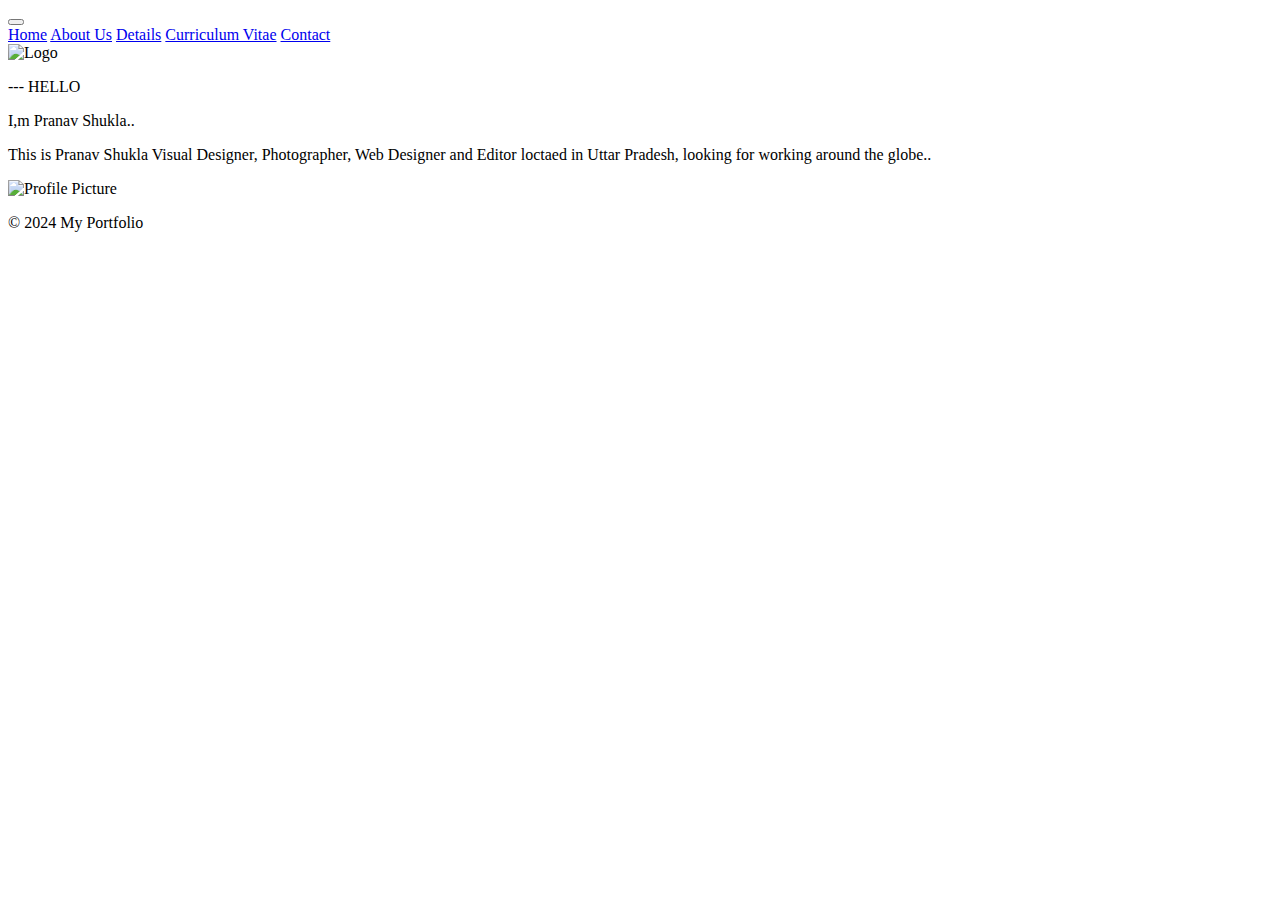
==== index.html @ 774e5636 "Add files via upload" ====
<!DOCTYPE html>
<html lang="en">
<head>
  <meta charset="UTF-8">
  <meta name="viewport" content="width=device-width, initial-scale=1.0">
  <title>Home</title>
  <link rel="stylesheet" href="style.css">
  <link rel="stylesheet" href="https://cdnjs.cloudflare.com/ajax/libs/font-awesome/6.5.1/css/all.min.css"
        integrity="sha512-DTOQO9RWCH3ppGqcWaEA1BIZOC6xxalwEsw9c2QQeAIftl+Vegovlnee1c9QX4TctnWMn13TZye+giMm8e2LwA=="
        crossorigin="anonymous" referrerpolicy="no-referrer" />
</head>
<body>
  <header>
    <div class="dropdown">
      <button onclick="myFunction()" class="drop-button"><i class="fa fa-bars"></i></button>
      <div id="myDropdown" class="button-content">
        <a href="index.html" target="_blank"><i class="fa fa-home"></i>  Home</a>
        <a href="about.html" target="_blank"><i class="fa fa-address-book"></i>  About Us</a>
        <a href="detail.html" target="_blank"><i class="fa fa-info-circle"></i>  Details</a>
        <a href="cv.html" target="_blank"><i class="fa fa-file-text"></i>  Curriculum Vitae</a>
        <a href="contact.html" target="_blank"><i class="fa fa-phone"></i>  Contact</a>
      </div>
    </div>
    <div class="logo">
      <img class="logo1" src="images/logo.jpeg" alt="Logo">
    </div>
  </header>

  <main>
    <section class="section">
      <p class="first-line">--- HELLO</p>
      <p><span class="first">I,m </span><span class="second">Pranav </span><span class="first">Shukla..</span></p>
      <p class="third-line">This is Pranav Shukla Visual Designer, Photographer, Web Designer and Editor loctaed in Uttar Pradesh, looking for working around the globe..</p>
    </section>
    <div class="circle">
      <img src="images/main.jpeg" alt="Profile Picture">
    </div>
    <div>

    </div>
  </main>

  <script>
    function myFunction() {
      document.getElementById("myDropdown").classList.toggle("show");
    }
    
    window.onclick = function(event) {
      if (!event.target.matches('.dropbtn')) {
        var dropdowns = document.getElementsByClassName("dropdown-content");
        var i;
        for (i = 0; i < dropdowns.length; i++) {
          var openDropdown = dropdowns[i];
          if (openDropdown.classList.contains('show')) {
            openDropdown.classList.remove('show');
          }
        }
      }
    }
    </script>

  <footer>
    <p>&copy; 2024 My Portfolio</p>
  </footer>
</body>
</html>
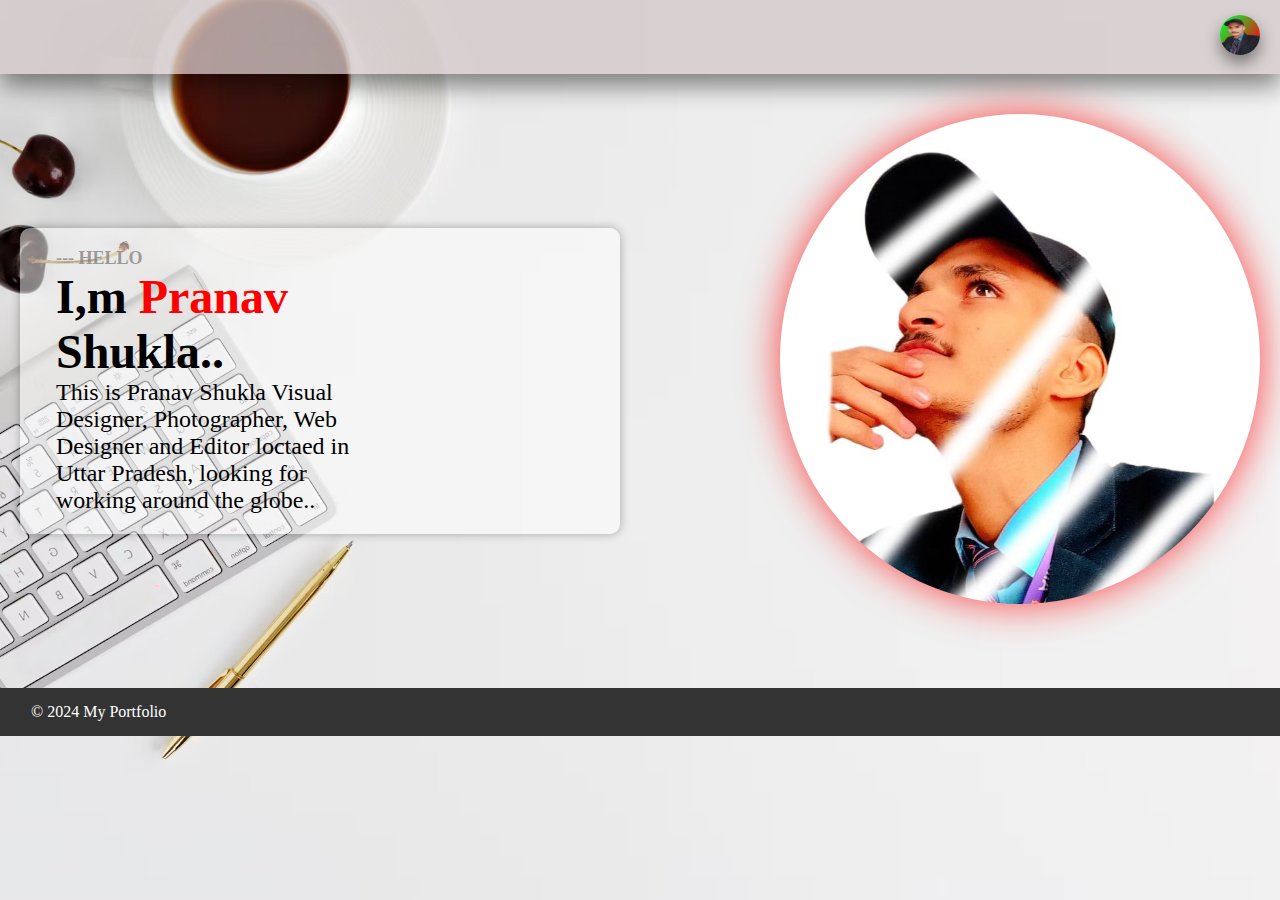
==== commit 932d39b5: "add" ====
--- a/index.html
+++ b/index.html
@@ -14,11 +14,11 @@
     <div class="dropdown">
       <button onclick="myFunction()" class="drop-button"><i class="fa fa-bars"></i></button>
       <div id="myDropdown" class="button-content">
-        <a href="index.html" target="_blank"><i class="fa fa-home"></i>  Home</a>
-        <a href="about.html" target="_blank"><i class="fa fa-address-book"></i>  About Us</a>
-        <a href="detail.html" target="_blank"><i class="fa fa-info-circle"></i>  Details</a>
-        <a href="cv.html" target="_blank"><i class="fa fa-file-text"></i>  Curriculum Vitae</a>
-        <a href="contact.html" target="_blank"><i class="fa fa-phone"></i>  Contact</a>
+        <a href="index.html" target="_self"><i class="fa fa-home"></i>  Home</a>
+        <a href="about.html" target="_self"><i class="fa fa-address-book"></i>  About Us</a>
+        <a href="detail.html" target="_self"><i class="fa fa-info-circle"></i>  Details</a>
+        <a href="cv.html" target="_self"><i class="fa fa-file-text"></i>  Curriculum Vitae</a>
+        <a href="contact.html" target="_self"><i class="fa fa-phone"></i>  Contact</a>
       </div>
     </div>
     <div class="logo">
--- a/style.css
+++ b/style.css
@@ -0,0 +1,173 @@
+* {
+  padding: 0;
+  margin: 0;
+}
+
+body {
+  font-family: 'Times New Roman', Times, serif;
+  background-image: url(images/back.jpg);
+  background-size: cover;
+  height: 100vh;
+  background-position: center;
+  background-repeat: no-repeat;
+  background-attachment: fixed;
+}
+
+header {
+  background-color: rgba(210, 200, 200, 0.763);
+  padding: 10px;
+  display: flex;
+  justify-content: space-between;
+  align-items: center;
+  box-shadow: 0px 12px 24px 0px rgba(0, 0, 0, 0.459);
+}
+
+.logo1 {
+  height: 40px;
+  width: 40px;
+  border-radius: 50%;
+  margin: 5px;
+  margin-right: 10px;
+  box-shadow: 0px 8px 16px 0px rgba(0, 0, 0, 0.44);
+}
+
+.drop-button {
+  background-color: transparent;
+  color: black;
+  padding: 10px;
+  margin: 6px;
+  margin-left: 8px;
+  font-size: 16px;
+  border: none;
+  cursor: pointer;
+  border-radius: 15%;
+}
+
+.drop-button:hover,
+.drop-button:focus {
+  background-color: rgba(128, 128, 128, 0.647);
+}
+
+.dropdown {
+  position: relative;
+}
+
+.button-content {
+  display: none;
+  position: absolute;
+  background-color: #d9d3d3;
+  min-width: 160px;
+  overflow: auto;
+  box-shadow: 0px 8px 16px 0px rgba(0, 0, 0, 0.2);
+  z-index: 1;
+}
+
+.button-content a {
+  color: black;
+  padding: 12px 16px;
+  text-decoration: none;
+  display: block;
+}
+
+.dropdown a:hover {
+  background-color: #000000;
+  color: white;
+}
+
+.show {
+  display: block;
+}
+
+main {
+  display: flex;
+  flex-direction: column;
+  align-items: center;
+  padding: 20px;
+}
+
+p {
+  width: 80%;
+  text-align: center;
+  margin-left: auto;
+  margin-right: auto;
+}
+
+.section {
+  background-color: rgba(255, 255, 255, 0.5);
+  padding: 20px;
+  border-radius: 10px;
+  box-shadow: 0 0 10px rgba(0, 0, 0, 0.3);
+  width: 50%;
+}
+
+.first-line {
+  color: rgba(128, 128, 128, 0.766);
+  font-weight: bolder;
+  font-size: large;
+}
+
+.first {
+  font-size: xxx-large;
+  font-weight: bold;
+}
+
+.second {
+  font-size: xxx-large;
+  font-weight: bold;
+  color: red;
+}
+
+.third-line {
+  font-size: x-large;
+}
+
+.circle {
+  max-width: 40%;
+  height: auto;
+  border-radius: 50%;
+  overflow: hidden;
+  margin: 20px auto;
+  filter: drop-shadow(0 0 20px rgba(255, 1, 1, 0.725));
+  margin-left: 10em;
+  justify-content: center;
+  margin-bottom: 4em;
+}
+
+.circle img {
+  width: 100%;
+  height: auto;
+  transition: transform 0.3s ease;
+  position: relative;
+  justify-content: center;
+}
+
+.circle:hover img {
+  transform: scale(1.1);
+}
+
+footer {
+  background-color: #333;
+  color: #fff;
+  justify-content: center;
+  top: 100%;
+  padding: 15px;
+}
+
+@media only screen and (min-width: 768px) {
+  main {
+    flex-direction: row;
+    justify-content: space-between;
+    align-items: center;
+  }
+  
+  p {
+    width: 60%;
+    text-align: left;
+    margin-left: 1rem;
+  }
+
+  .circle {
+    max-width: 480px;
+    max-height: 490px;
+  }
+}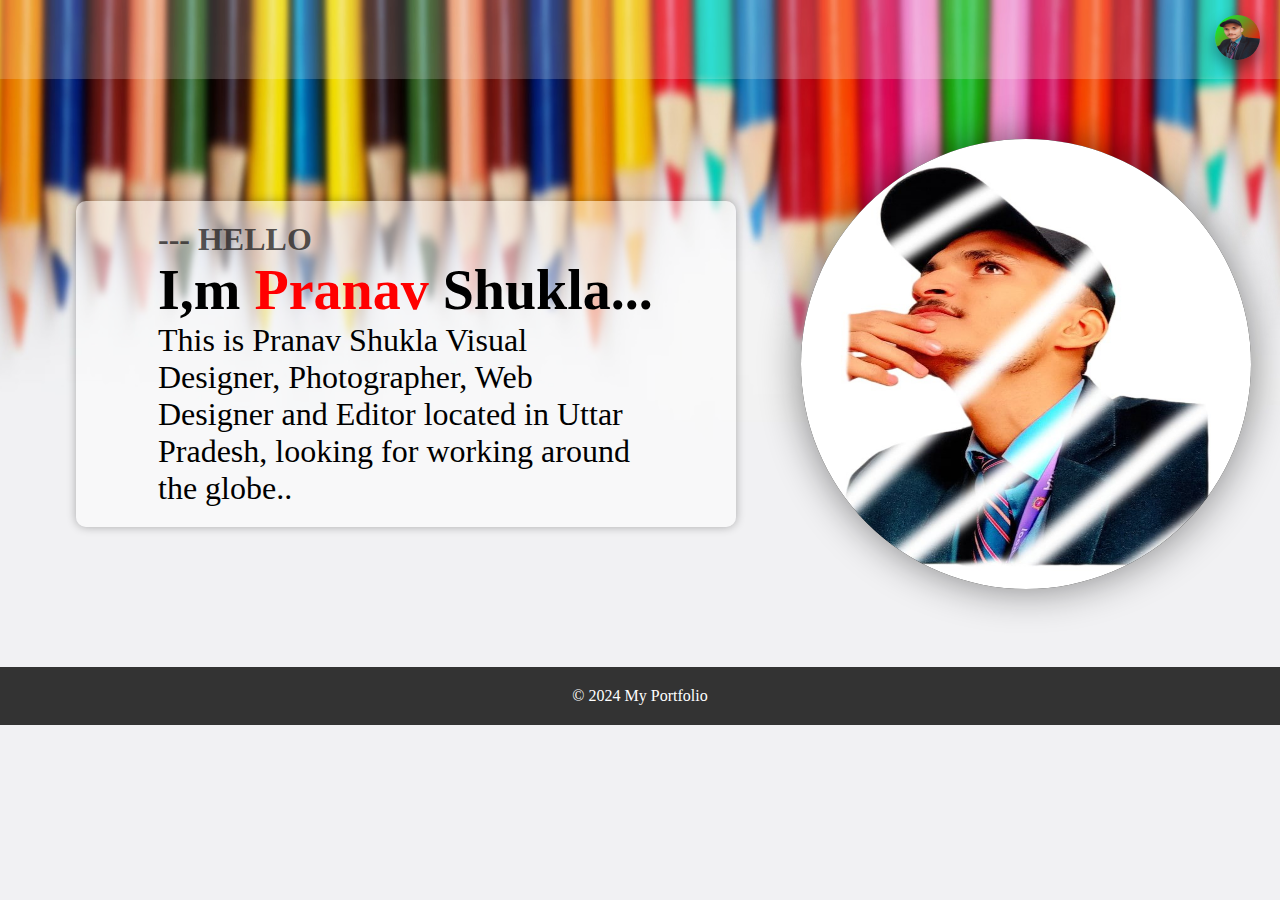
==== commit e0b5f1da: "Add" ====
--- a/index.html
+++ b/index.html
@@ -16,8 +16,8 @@
       <div id="myDropdown" class="button-content">
         <a href="index.html" target="_self"><i class="fa fa-home"></i>  Home</a>
         <a href="about.html" target="_self"><i class="fa fa-address-book"></i>  About Us</a>
-        <a href="detail.html" target="_self"><i class="fa fa-info-circle"></i>  Details</a>
         <a href="cv.html" target="_self"><i class="fa fa-file-text"></i>  Curriculum Vitae</a>
+        <a href="detail.html" target="_self"><i class="fa fa-info-circle"></i>  My Projects</a>
         <a href="contact.html" target="_self"><i class="fa fa-phone"></i>  Contact</a>
       </div>
     </div>
@@ -29,8 +29,8 @@
   <main>
     <section class="section">
       <p class="first-line">--- HELLO</p>
-      <p><span class="first">I,m </span><span class="second">Pranav </span><span class="first">Shukla..</span></p>
-      <p class="third-line">This is Pranav Shukla Visual Designer, Photographer, Web Designer and Editor loctaed in Uttar Pradesh, looking for working around the globe..</p>
+      <p><span class="first">I,m </span><span class="second">Pranav </span><span class="first">Shukla...</span></p>
+      <p class="third-line">This is Pranav Shukla Visual Designer, Photographer, Web Designer and Editor located in Uttar Pradesh, looking for working around the globe..</p>
     </section>
     <div class="circle">
       <img src="images/main.jpeg" alt="Profile Picture">
--- a/style.css
+++ b/style.css
@@ -5,7 +5,7 @@
 
 body {
   font-family: 'Times New Roman', Times, serif;
-  background-image: url(images/back.jpg);
+  background-image: url(images/contact.jpg);
   background-size: cover;
   height: 100vh;
   background-position: center;
@@ -14,21 +14,21 @@
 }
 
 header {
-  background-color: rgba(210, 200, 200, 0.763);
+  background-color: rgba(255, 255, 255, 0.181);
   padding: 10px;
   display: flex;
   justify-content: space-between;
   align-items: center;
-  box-shadow: 0px 12px 24px 0px rgba(0, 0, 0, 0.459);
 }
 
 .logo1 {
-  height: 40px;
-  width: 40px;
+  height: 45px;
+  width: 45px;
   border-radius: 50%;
   margin: 5px;
   margin-right: 10px;
   box-shadow: 0px 8px 16px 0px rgba(0, 0, 0, 0.44);
+  cursor: pointer;
 }
 
 .drop-button {
@@ -37,7 +37,7 @@
   padding: 10px;
   margin: 6px;
   margin-left: 8px;
-  font-size: 16px;
+  font-size: 1.5rem;
   border: none;
   cursor: pointer;
   border-radius: 15%;
@@ -56,10 +56,11 @@
   display: none;
   position: absolute;
   background-color: #d9d3d3;
-  min-width: 160px;
+  min-width: 250px;
   overflow: auto;
   box-shadow: 0px 8px 16px 0px rgba(0, 0, 0, 0.2);
   z-index: 1;
+  padding-left: 1rem;
 }
 
 .button-content a {
@@ -67,6 +68,8 @@
   padding: 12px 16px;
   text-decoration: none;
   display: block;
+  margin-top: 25px;
+  font-size: 1.5rem;
 }
 
 .dropdown a:hover {
@@ -80,14 +83,16 @@
 
 main {
   display: flex;
-  flex-direction: column;
+  flex-direction: row;
   align-items: center;
   padding: 20px;
+  margin-top: 2.5rem;
+  margin-bottom: 3.6rem;
 }
 
 p {
   width: 80%;
-  text-align: center;
+  text-align: left;
   margin-left: auto;
   margin-right: auto;
 }
@@ -98,47 +103,49 @@
   border-radius: 10px;
   box-shadow: 0 0 10px rgba(0, 0, 0, 0.3);
   width: 50%;
+  margin: 3.5rem;
 }
 
 .first-line {
-  color: rgba(128, 128, 128, 0.766);
+  color: rgba(34, 32, 32, 0.766);
   font-weight: bolder;
-  font-size: large;
+  font-size: 2rem;
 }
 
 .first {
-  font-size: xxx-large;
+  font-size: 3.5rem;
   font-weight: bold;
 }
 
 .second {
-  font-size: xxx-large;
+  font-size: 3.5rem;
   font-weight: bold;
   color: red;
 }
 
 .third-line {
-  font-size: x-large;
+  font-size: 2rem;
 }
 
 .circle {
-  max-width: 40%;
-  height: auto;
+  width: 450px;
+  height: 450px;
+  background-color: #000000;
   border-radius: 50%;
   overflow: hidden;
-  margin: 20px auto;
-  filter: drop-shadow(0 0 20px rgba(255, 1, 1, 0.725));
-  margin-left: 10em;
+  margin: 0 auto;
+  filter: drop-shadow(0 0 20px rgba(0, 0, 0, 0.462));
   justify-content: center;
-  margin-bottom: 4em;
 }
 
 .circle img {
-  width: 100%;
-  height: auto;
+  width: 450px;
+  height: 450px;
   transition: transform 0.3s ease;
   position: relative;
   justify-content: center;
+  align-items: center;
+  cursor: pointer;
 }
 
 .circle:hover img {
@@ -150,24 +157,48 @@
   color: #fff;
   justify-content: center;
   top: 100%;
-  padding: 15px;
-}
-
-@media only screen and (min-width: 768px) {
+  bottom: 0;
+  padding: 20px;
+}
+
+footer p {
+  text-align: center;
+}
+
+@media only screen and (max-width: 768px) {
   main {
-    flex-direction: row;
+    flex-direction: column-reverse;
     justify-content: space-between;
     align-items: center;
+    margin: 0 auto;
+  }
+
+  header {
+    flex-direction: row;
+    margin: 0 auto;
   }
   
   p {
-    width: 60%;
     text-align: left;
     margin-left: 1rem;
   }
 
   .circle {
-    max-width: 480px;
-    max-height: 490px;
+    max-width: 350px;
+    max-height: 350px;
+    margin: 0 auto;
+  }
+
+  .logo1 {
+    margin: 0 auto;
+  }
+  
+  .section {
+    margin: 0 auto;
+    width: 90%;
+  }
+
+  footer p {
+    text-align: center;
   }
 }